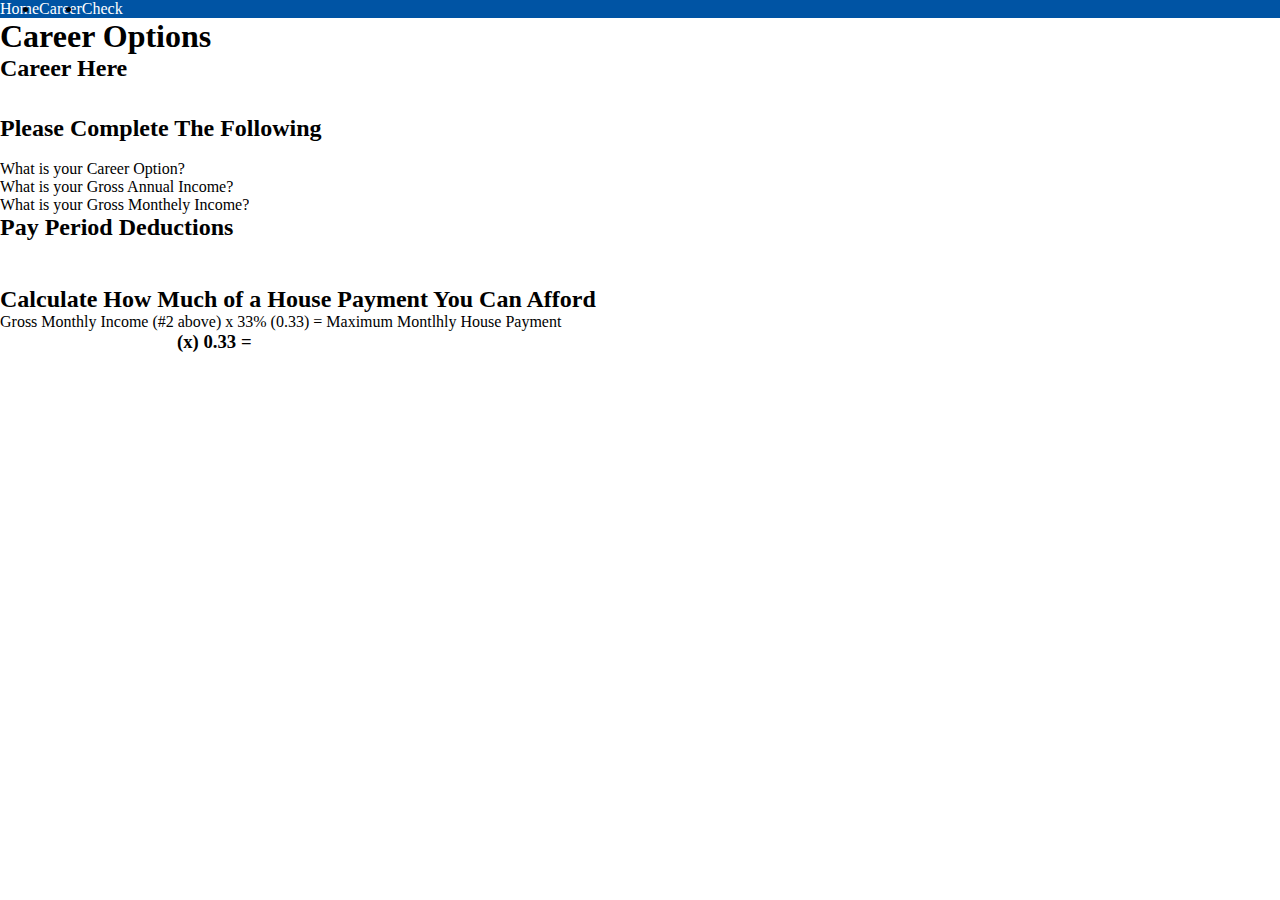
==== career.html @ 39c14095 "Hi" ====
<!DOCTYPE html>
<html lang="en">
<head>
    <meta charset="UTF-8">
    <meta http-equiv="X-UA-Compatible" content="IE=edge">
    <meta name="viewport" content="width=device-width, initial-scale=1.0">
    <title>Document</title>
    <link rel="stylesheet" href="./attributes/CSS/style.css">
</head>
<body>
    <header>
        <ul class="nav-bar row">
            <li class="nav-item"><a href="index.html">Home</a></li>
            <li class="nav-item"><a href="career.html">Career</a></li>
            <li class="nav-item"><a href="check.html">Check</a></li>
        </ul>
    </header>
    <main>
        <section>
<h1>Career Options</h1>
<div class="column">
<h2>Career Here</h2>
<div class="row">
    <input type="text"><!-- Job -->
    <input type="text"><!-- Gross Annual Income -->
</div>
</div>
<img src="" alt="">
        </section>
        <section>
<div class="column">
    <h2>Please Complete The Following</h2>
    <br>
    <ol>
        <li>What is your Career Option? <input type="text"></li>        <!-- The Job Input -->
        <li>What is your Gross Annual Income? <input type="text"></li>  <!-- Gross Annual Income -->
        <li>What is your Gross Monthely Income?<input type="text"></li> <!-- Gross Monthly Income -->
    </ol>
</div>
</section>
<section>
<div class="column">
    <h2>Pay Period Deductions</h2>
    <div class="row">
        <div class="column thirds"></div>
        <div class="column thirds"></div>
        <div class="column thirds"></div>
    </div>
    <input type="text"><!-- Gross Monthly Income -->
    <input type="text"><!-- Total Deductions -->
    <input type="text"><!-- Net Monthly Income -->
</div>
</section>
<section>
    <div class="column">
        <h2>Calculate How Much of a House Payment You Can Afford</h2>
        <p>Gross Monthly Income (#2 above) x 33% (0.33) = Maximum Montlhly House Payment</p>
        <div class="row">
            <input type="text"><!-- The GMI-->
            <h3>(x) 0.33 =</h3>
            <input type="text"><!-- The Max Monthly House Payment -->
        </div>
    </div>

</section>    
    </main>
    <script src="./attributes/JS/script.js"></script>

    <footer>

    </footer>
</body>
</html>
---- attributes/CSS/style.css ----
* {
    padding:0px;
    margin:0px;
    border:0px;
}

.nav-bar {
    background-color:#0054A4
}

.nav-item a {
    color:white;
    text-decoration: none;
    font-style: none;
}

.nav-bar li{
    text-decoration: none;
    font-style:none;
    font
}

/* column - row */
.column {
    display:flex;
    flex-direction:column;
}

.row {
    display:flex;
    flex-direction:row;
}
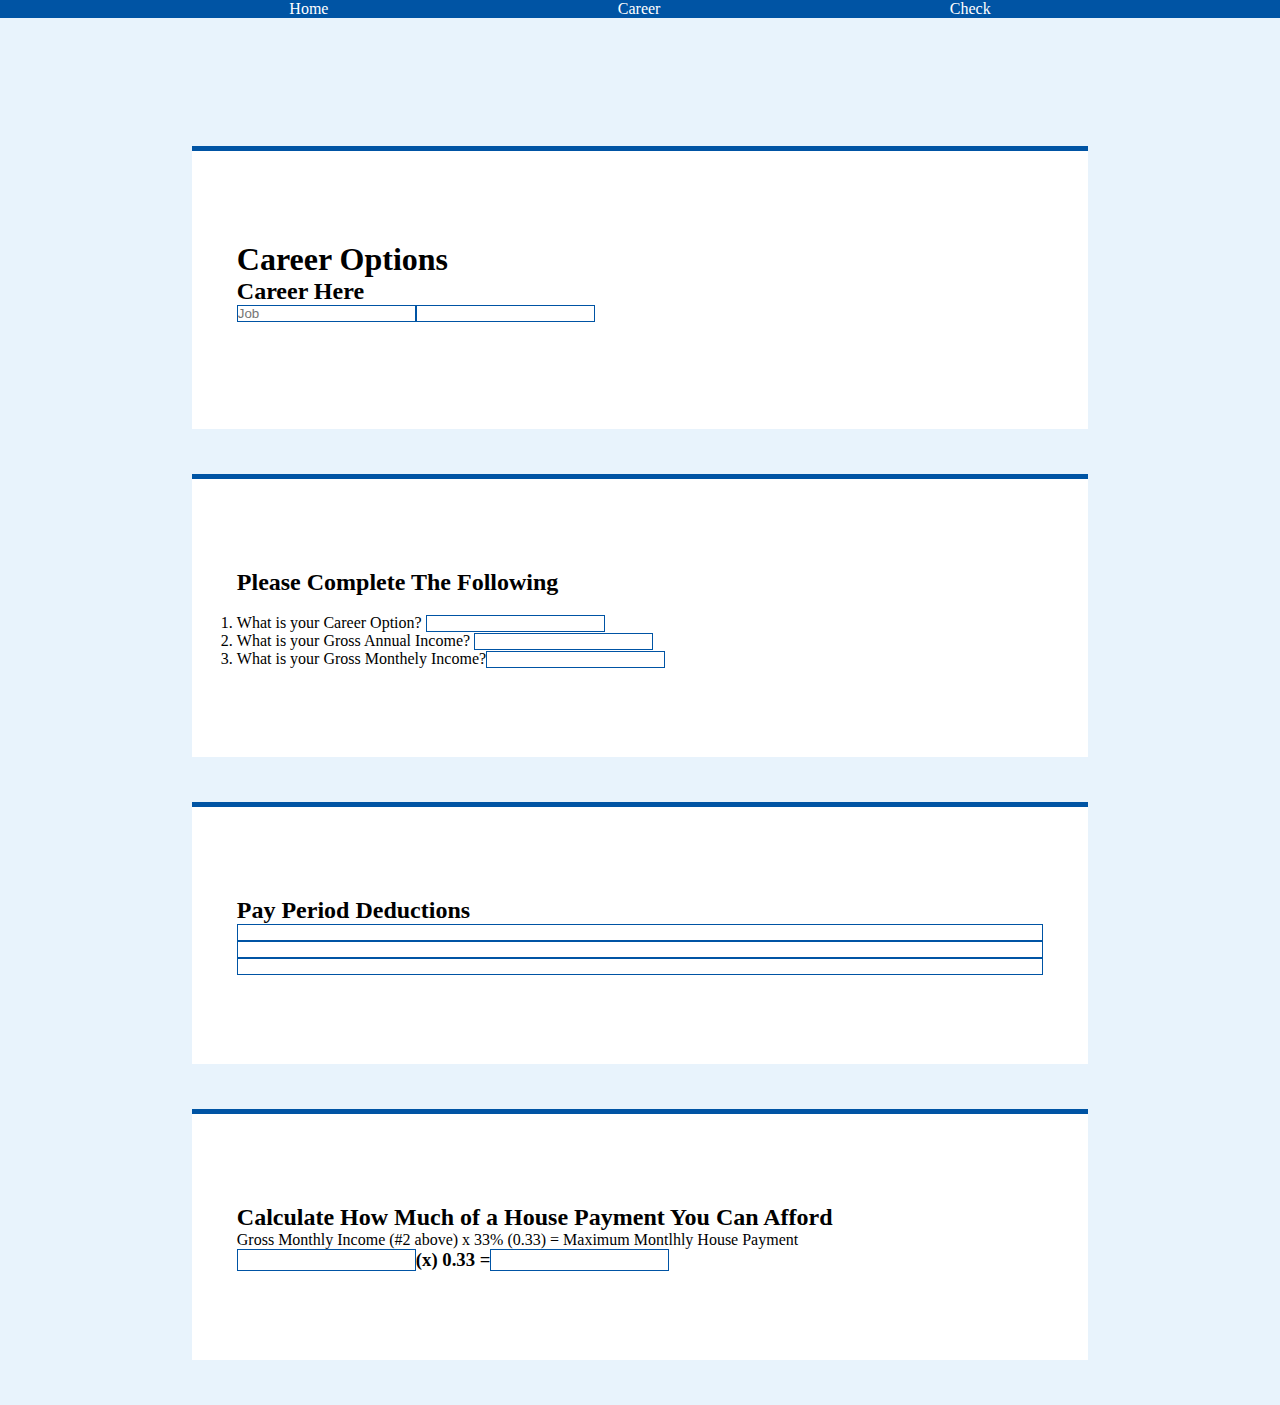
==== commit dac0b17b: "COMMIT ME PLEASE" ====
--- a/career.html
+++ b/career.html
@@ -21,7 +21,7 @@
 <div class="column">
 <h2>Career Here</h2>
 <div class="row">
-    <input type="text"><!-- Job -->
+    <input type="text" placeholder="Job"><!-- Job -->
     <input type="text"><!-- Gross Annual Income -->
 </div>
 </div>
--- a/attributes/CSS/style.css
+++ b/attributes/CSS/style.css
@@ -4,8 +4,15 @@
     border:0px;
 }
 
+body {
+    background-color:#E8F3FC;
+}
 .nav-bar {
-    background-color:#0054A4
+    background-color:#0054A4;
+    display:flex;
+    flex-direction:row;
+    justify-content: space-evenly;
+    align-items:center;
 }
 
 .nav-item a {
@@ -14,10 +21,14 @@
     font-style: none;
 }
 
+.nav-item:hover {
+    background-color:#0054AA
+}
+
 .nav-bar li{
     text-decoration: none;
     font-style:none;
-    font
+    list-style-type: none;
 }
 
 /* column - row */
@@ -31,3 +42,17 @@
     flex-direction:row;
 }
 
+main {
+    margin: 10% 15% 0% 15%;
+}
+
+section {
+    background-color:#FFFFFF;
+    padding:10% 5%;
+    margin-bottom: 5%;
+    border-top:5px solid #0054A4;
+}
+
+input {
+    border:1px solid #0054A4;
+}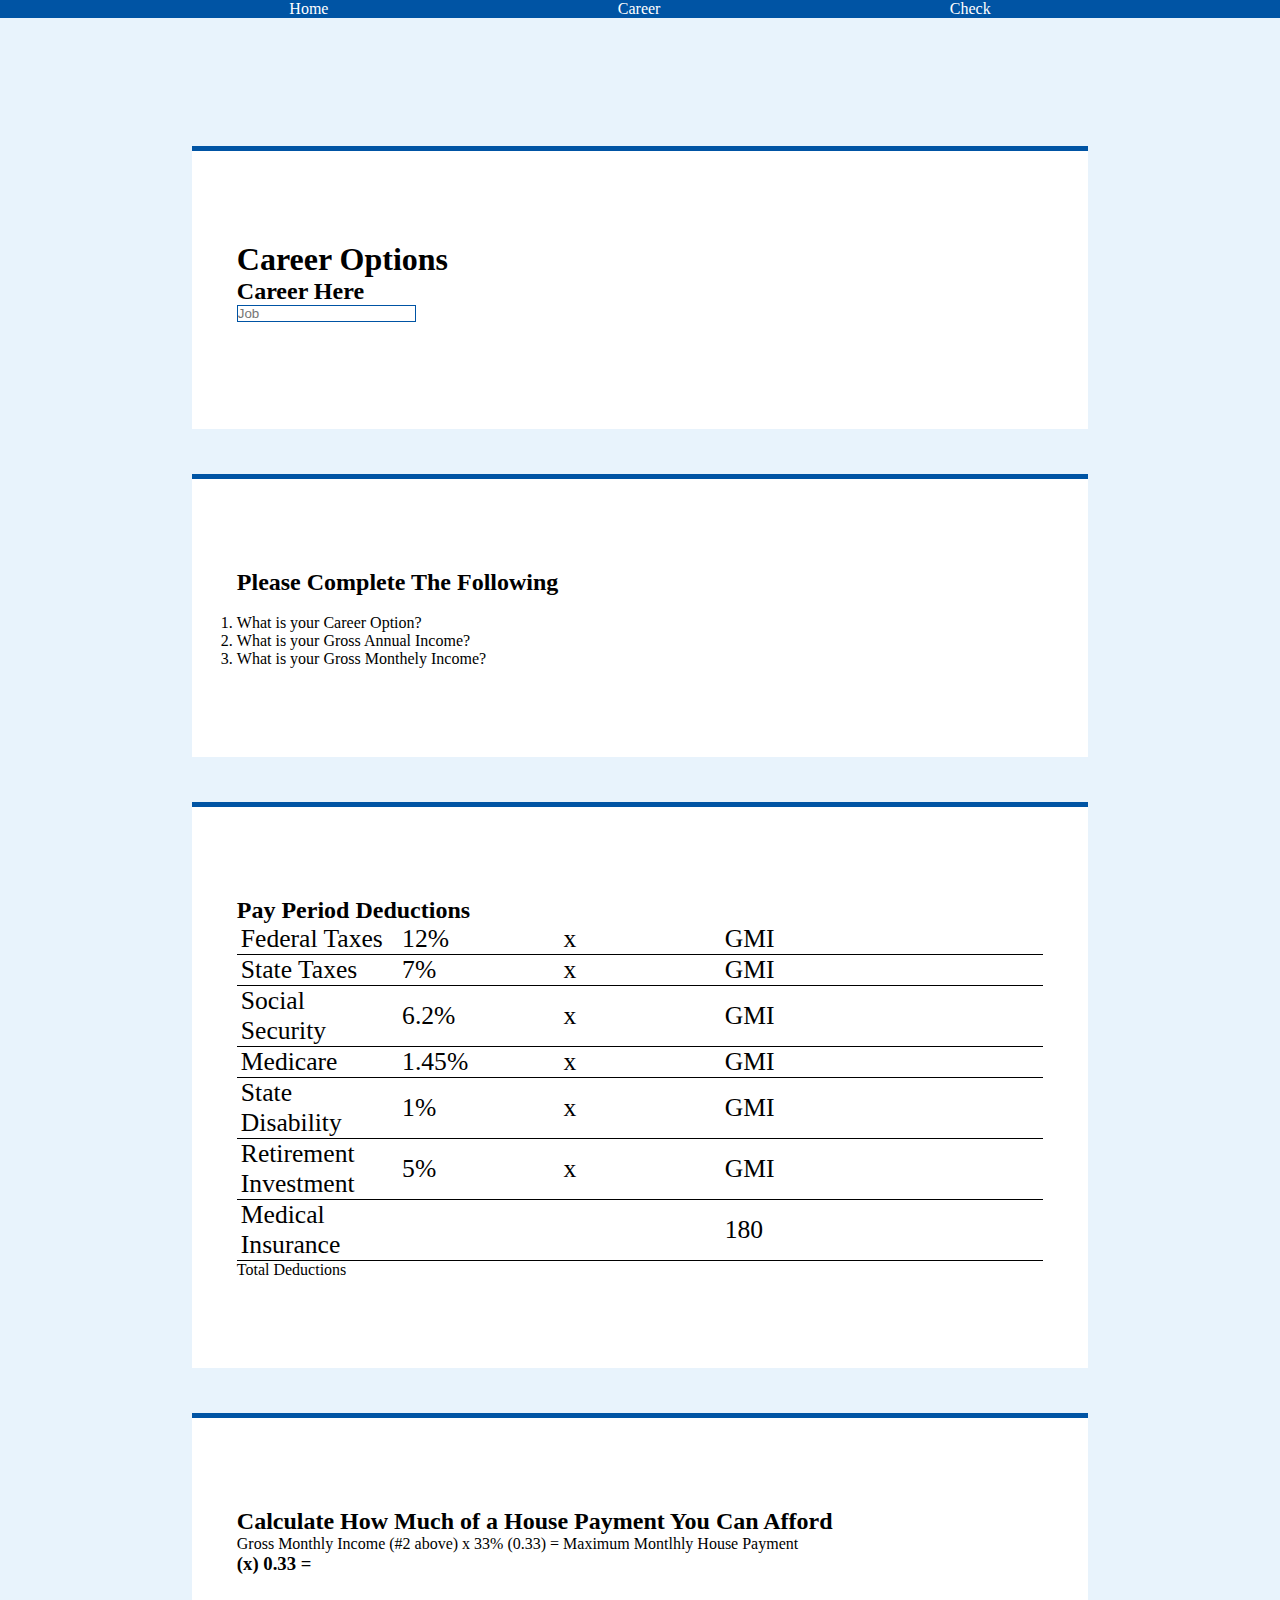
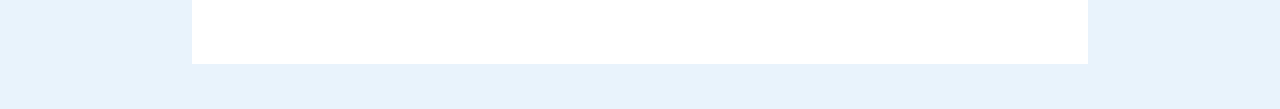
==== commit 4e216541: "YES" ====
--- a/career.html
+++ b/career.html
@@ -21,8 +21,8 @@
 <div class="column">
 <h2>Career Here</h2>
 <div class="row">
-    <input type="text" placeholder="Job"><!-- Job -->
-    <input type="text"><!-- Gross Annual Income -->
+    <input type="text" placeholder="Job" id="job"><!-- Job -->
+    <span id="GAI"><!-- Gross Annual Income -->
 </div>
 </div>
 <img src="" alt="">
@@ -32,23 +32,80 @@
     <h2>Please Complete The Following</h2>
     <br>
     <ol>
-        <li>What is your Career Option? <input type="text"></li>        <!-- The Job Input -->
-        <li>What is your Gross Annual Income? <input type="text"></li>  <!-- Gross Annual Income -->
-        <li>What is your Gross Monthely Income?<input type="text"></li> <!-- Gross Monthly Income -->
+        <li>What is your Career Option? <span id="job"></li>        <!-- The Job Input -->
+        <li>What is your Gross Annual Income? <span id="GAI"></li>  <!-- Gross Annual Income -->
+        <li>What is your Gross Monthely Income?<span id="GMI"></li> <!-- Gross Monthly Income -->
     </ol>
 </div>
 </section>
 <section>
 <div class="column">
     <h2>Pay Period Deductions</h2>
-    <div class="row">
-        <div class="column thirds"></div>
-        <div class="column thirds"></div>
-        <div class="column thirds"></div>
+    <div class="column">
+        <div class="row five">
+            <p>Federal Taxes</p>
+            <p>12%</p>
+            <p>x</p>
+            <p>GMI</p>
+            <span id="FT"></span>
+        </div>
+        <hr>
+        <div class="row five">
+            <p>State Taxes</p>
+            <p>7%</p>
+            <p>x</p>
+            <p>GMI</p>
+            <span id="ST"></span>
+        </div>
+        <hr>
+        <div class="row five">
+            <p>Social Security</p>
+            <p>6.2%</p>
+            <p>x</p>
+            <p>GMI</p>
+            <span id="SS"></span>
+        </div>
+        <hr>
+        <div class="row five">
+            <p>Medicare</p>
+            <p>1.45%</p>
+            <p>x</p>
+            <p>GMI</p>
+            <span id="M"></span>
+        </div>
+        <hr>
+        <div class="row five">
+            <p>State Disability</p>
+            <p>1%</p>
+            <p>x</p>
+            <p>GMI</p>
+            <span id="SD"></span>
+        </div>
+        <hr>
+        <div class="row five">
+            <p>Retirement Investment</p>
+            <p>5%</p>
+            <p>x</p>
+            <p>GMI</p>
+            <span id="RI"></span>
+        </div>
+        <hr>
+        <div class="row five">
+            <p>Medical Insurance</p>
+            <p></p>
+            <p></p>
+            <p>180</p>
+            <span id="MI"></span>
+        </div>
+        <hr>
+        <div class="row">
+            <p>Total Deductions</p>
+            <span id="TD"></span>
+        </div>
     </div>
-    <input type="text"><!-- Gross Monthly Income -->
-    <input type="text"><!-- Total Deductions -->
-    <input type="text"><!-- Net Monthly Income -->
+    <span id="GMI"></span><!-- Gross Monthly Income -->
+    <span id="TD"></span><!-- Total Deductions -->
+    <span id="NMI"></span><!-- Net Monthly Income -->
 </div>
 </section>
 <section>
@@ -56,9 +113,9 @@
         <h2>Calculate How Much of a House Payment You Can Afford</h2>
         <p>Gross Monthly Income (#2 above) x 33% (0.33) = Maximum Montlhly House Payment</p>
         <div class="row">
-            <input type="text"><!-- The GMI-->
+            <span id="GMI"><!-- The GMI-->
             <h3>(x) 0.33 =</h3>
-            <input type="text"><!-- The Max Monthly House Payment -->
+            <span id="HA"><!-- The Max Monthly House Payment -->
         </div>
     </div>
 
--- a/attributes/CSS/style.css
+++ b/attributes/CSS/style.css
@@ -55,4 +55,17 @@
 
 input {
     border:1px solid #0054A4;
+}
+
+.five {
+    display: flex;
+    border-bottom:black solid 1px;
+    align-items:center;
+}
+.five p,
+.five span {
+    width: 20%;
+    margin: 0px 0.5%;
+    font-size:2vw;
+    /* text-align:center; */
 }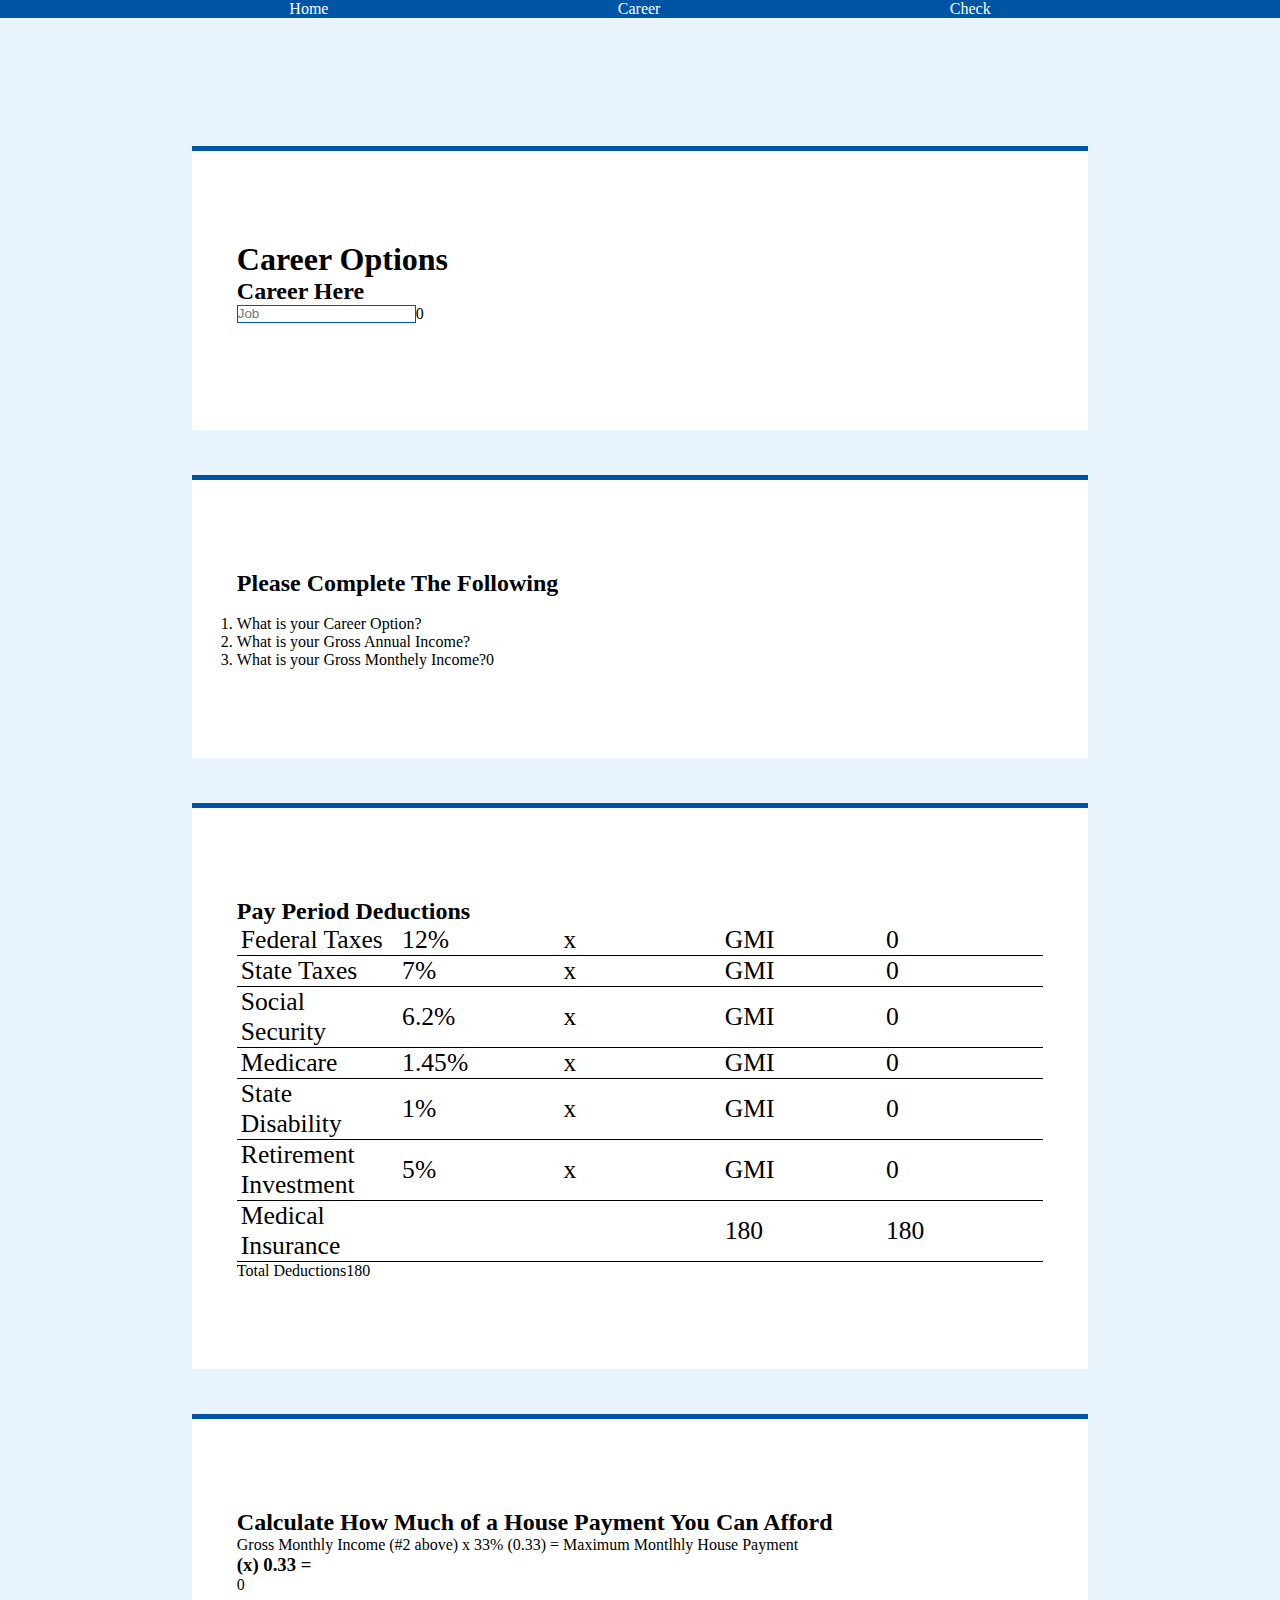
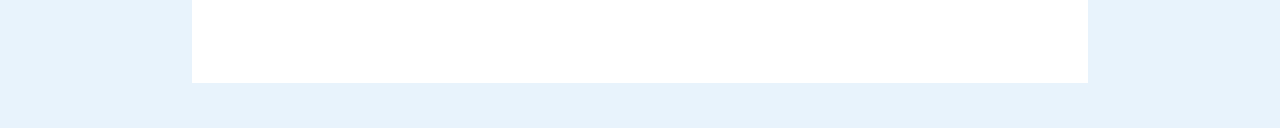
==== commit b670c55f: "JS ERRORS" ====
--- a/career.html
+++ b/career.html
@@ -87,7 +87,7 @@
             <p>5%</p>
             <p>x</p>
             <p>GMI</p>
-            <span id="RI"></span>
+            <span id="RT"></span>
         </div>
         <hr>
         <div class="row five">
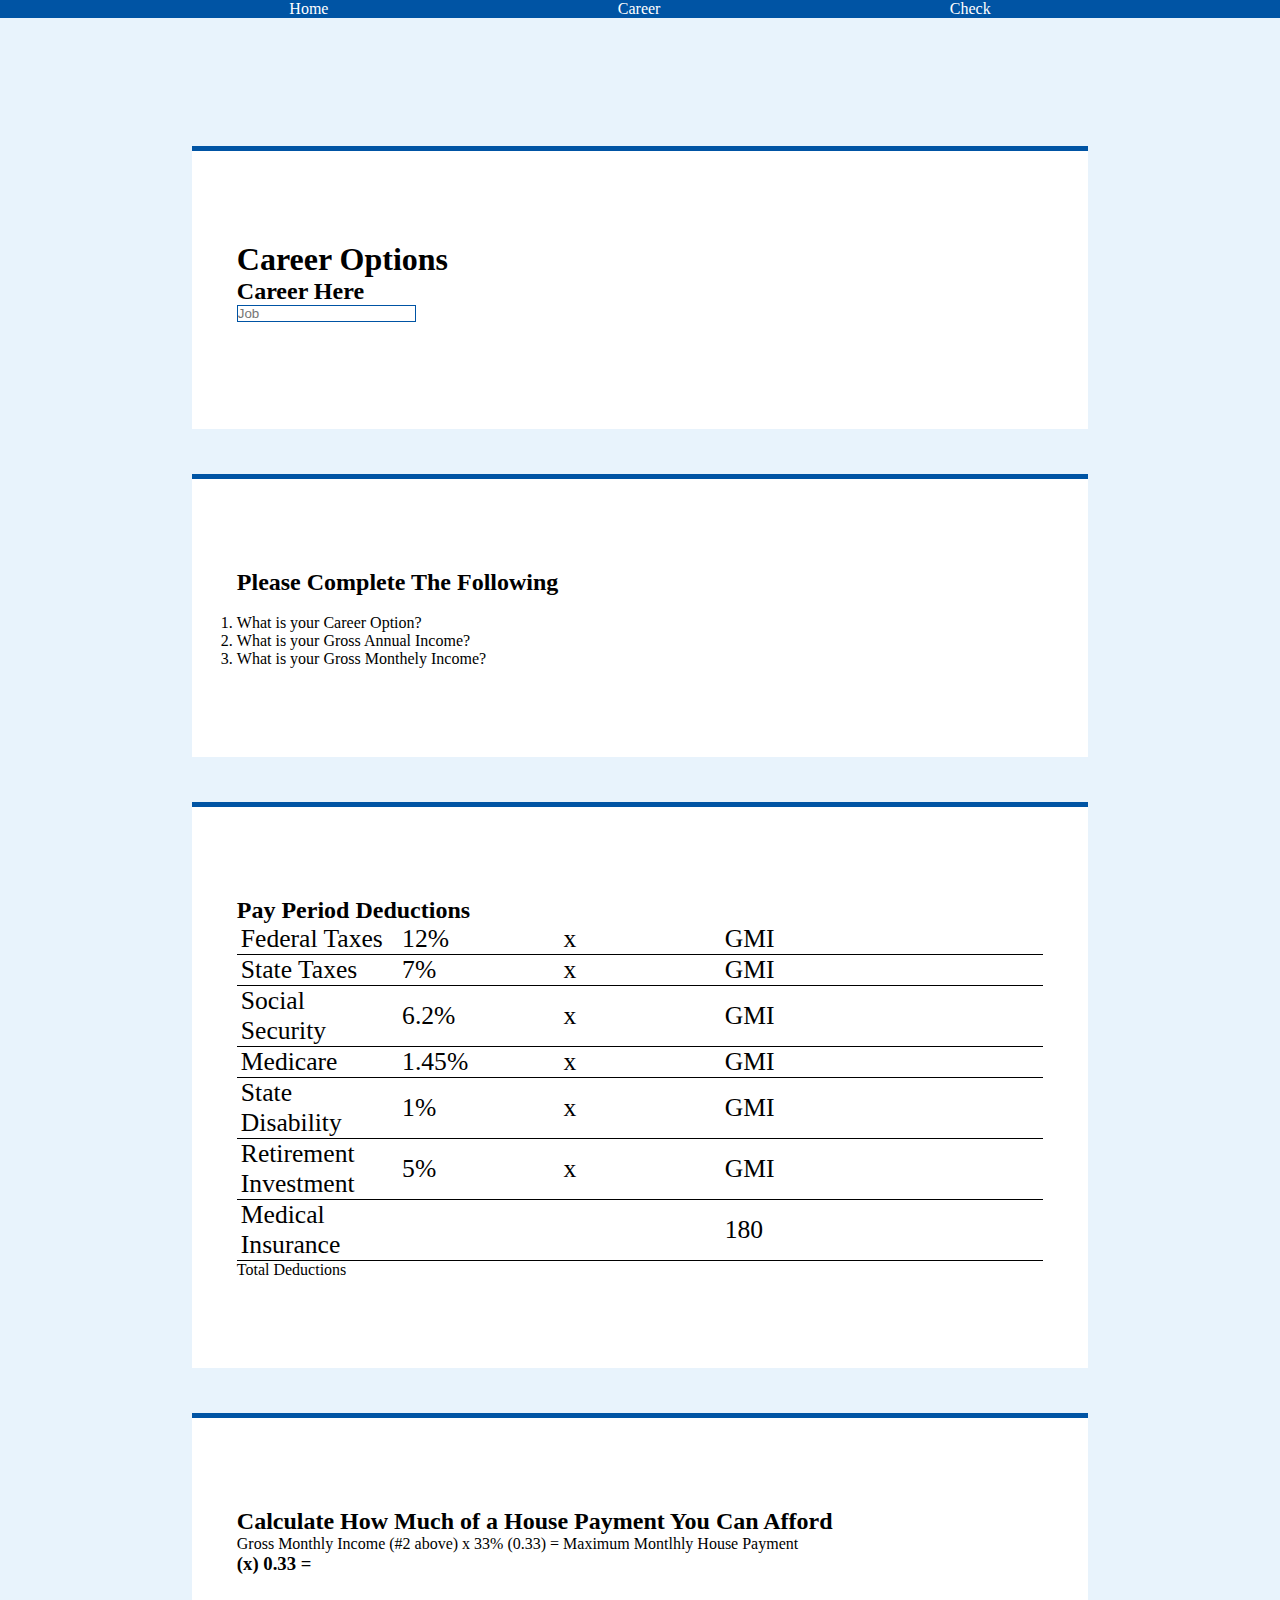
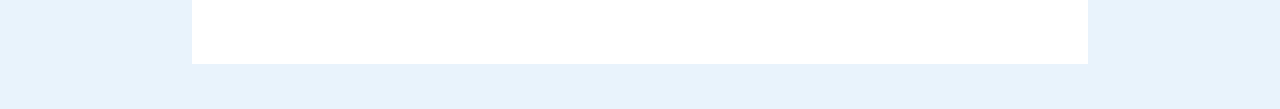
==== commit 88617bed: "JS" ====
--- a/career.html
+++ b/career.html
@@ -32,8 +32,8 @@
     <h2>Please Complete The Following</h2>
     <br>
     <ol>
-        <li>What is your Career Option? <span id="job"></li>        <!-- The Job Input -->
-        <li>What is your Gross Annual Income? <span id="GAI"></li>  <!-- Gross Annual Income -->
+        <li>What is your Career Option? <span id="job-1"></li>        <!-- The Job Input -->
+        <li>What is your Gross Annual Income? <span id="GAI-2"></li>  <!-- Gross Annual Income -->
         <li>What is your Gross Monthely Income?<span id="GMI"></li> <!-- Gross Monthly Income -->
     </ol>
 </div>
@@ -46,7 +46,7 @@
             <p>Federal Taxes</p>
             <p>12%</p>
             <p>x</p>
-            <p>GMI</p>
+            <p>GMI </p>
             <span id="FT"></span>
         </div>
         <hr>
@@ -103,8 +103,8 @@
             <span id="TD"></span>
         </div>
     </div>
-    <span id="GMI"></span><!-- Gross Monthly Income -->
-    <span id="TD"></span><!-- Total Deductions -->
+    <span id="GMI-3"></span><!-- Gross Monthly Income -->
+    <span id="TD-2"></span><!-- Total Deductions -->
     <span id="NMI"></span><!-- Net Monthly Income -->
 </div>
 </section>
@@ -113,7 +113,7 @@
         <h2>Calculate How Much of a House Payment You Can Afford</h2>
         <p>Gross Monthly Income (#2 above) x 33% (0.33) = Maximum Montlhly House Payment</p>
         <div class="row">
-            <span id="GMI"><!-- The GMI-->
+            <span id="GMI-4"><!-- The GMI-->
             <h3>(x) 0.33 =</h3>
             <span id="HA"><!-- The Max Monthly House Payment -->
         </div>
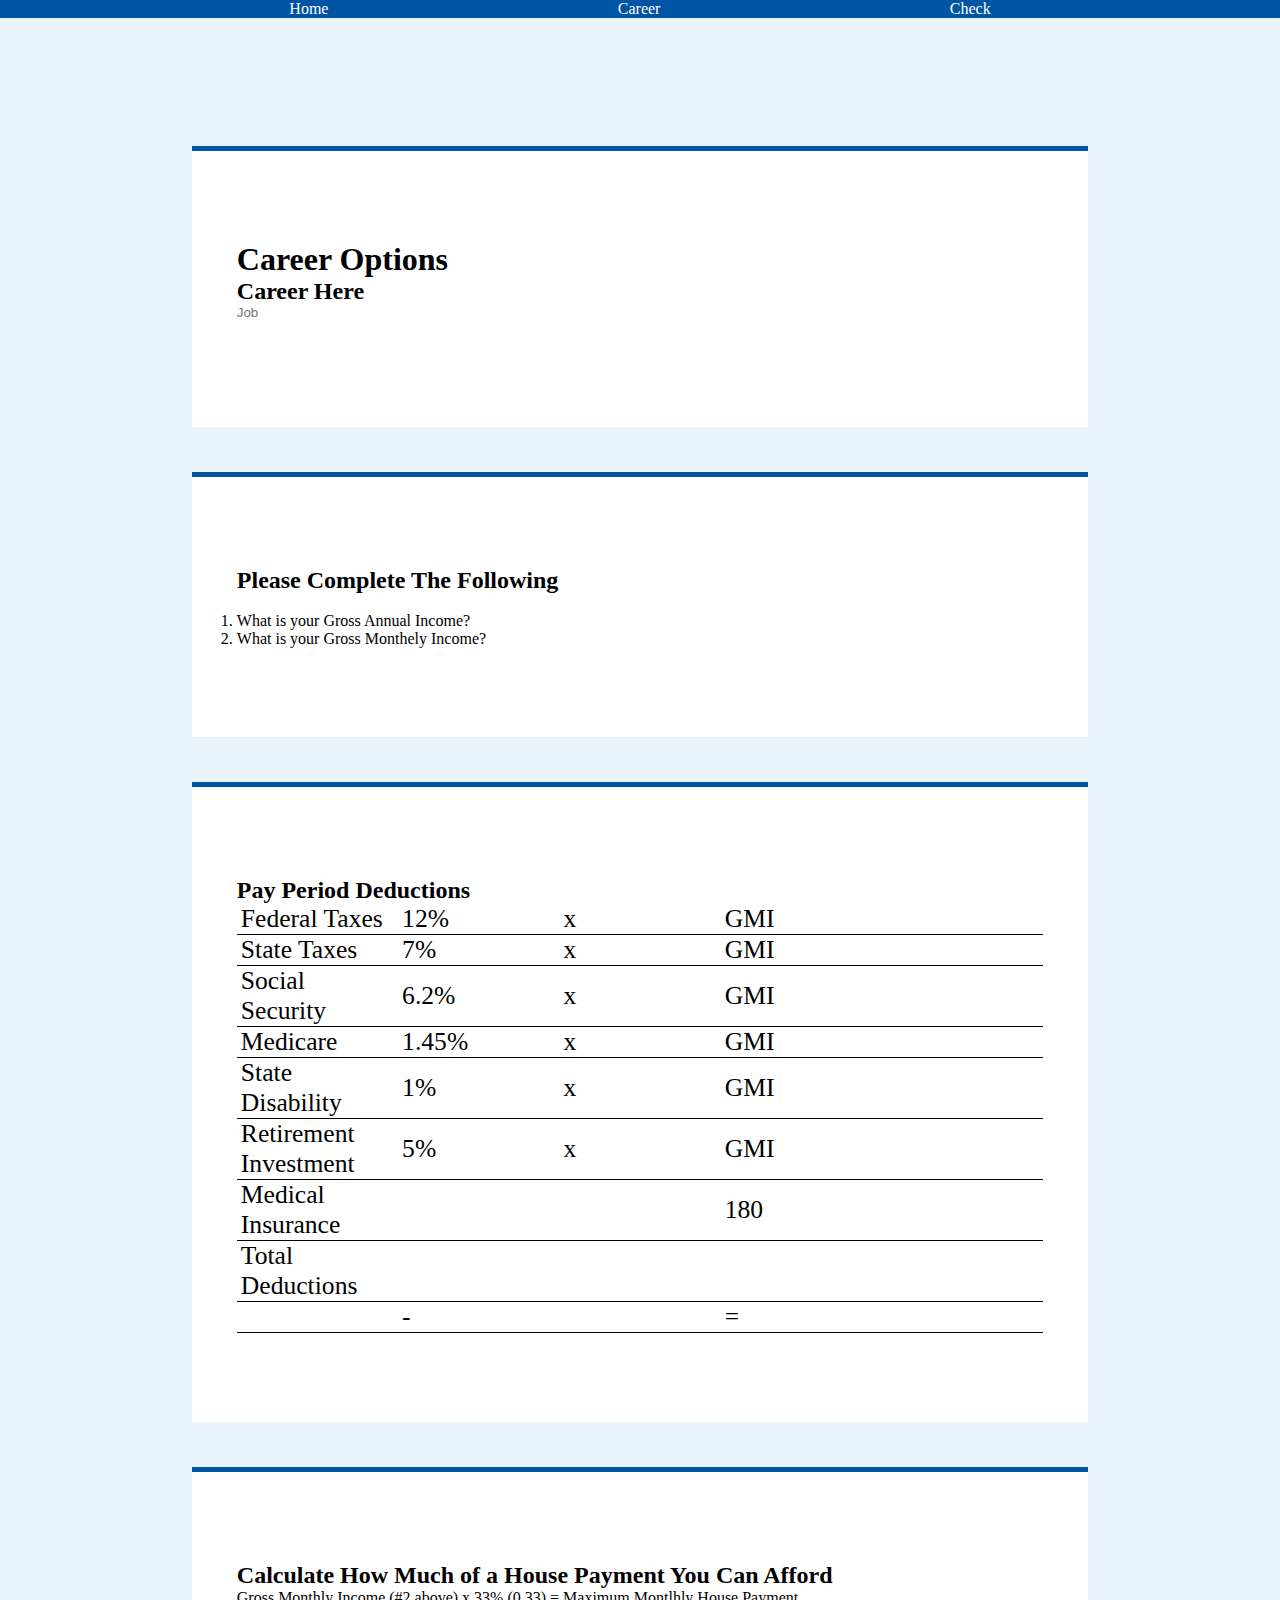
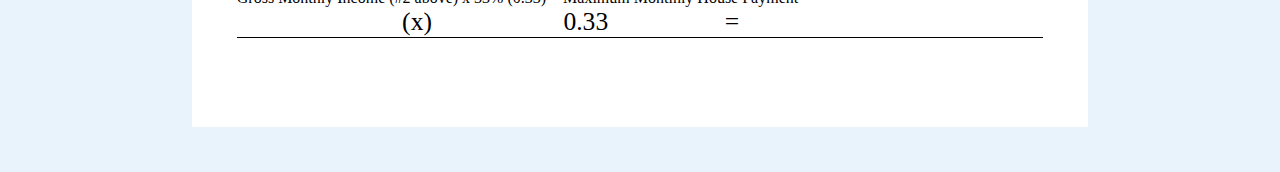
==== commit 2902e329: "Finishing Job" ====
--- a/career.html
+++ b/career.html
@@ -32,9 +32,8 @@
     <h2>Please Complete The Following</h2>
     <br>
     <ol>
-        <li>What is your Career Option? <span id="job-1"></li>        <!-- The Job Input -->
-        <li>What is your Gross Annual Income? <span id="GAI-2"></li>  <!-- Gross Annual Income -->
-        <li>What is your Gross Monthely Income?<span id="GMI"></li> <!-- Gross Monthly Income -->
+        <li>What is your Gross Annual Income? <span id="GAI-2"></span></li>  <!-- Gross Annual Income -->
+        <li>What is your Gross Monthely Income? <span id="GMI"></span></li> <!-- Gross Monthly Income -->
     </ol>
 </div>
 </section>
@@ -98,25 +97,35 @@
             <span id="MI"></span>
         </div>
         <hr>
-        <div class="row">
+        <div class="row five">
             <p>Total Deductions</p>
+            <p></p>
+            <p></p>
+            <p></p>
             <span id="TD"></span>
         </div>
     </div>
+    <div class="row five">
     <span id="GMI-3"></span><!-- Gross Monthly Income -->
+    <p> - </p>
     <span id="TD-2"></span><!-- Total Deductions -->
+    <p> = </p>
     <span id="NMI"></span><!-- Net Monthly Income -->
+</div>
 </div>
 </section>
 <section>
     <div class="column">
         <h2>Calculate How Much of a House Payment You Can Afford</h2>
         <p>Gross Monthly Income (#2 above) x 33% (0.33) = Maximum Montlhly House Payment</p>
-        <div class="row">
-            <span id="GMI-4"><!-- The GMI-->
-            <h3>(x) 0.33 =</h3>
-            <span id="HA"><!-- The Max Monthly House Payment -->
+        <div class="row five">
+            <span id="GMI-4"></span><!-- The GMI-->
+            <p> (x) </p>
+            <span> 0.33 </span>
+            <p> = </p>
+            <span id="HA"></span><!-- The Max Monthly House Payment -->
         </div>
+        <hr>
     </div>
 
 </section>    
--- a/attributes/CSS/style.css
+++ b/attributes/CSS/style.css
@@ -62,10 +62,46 @@
     border-bottom:black solid 1px;
     align-items:center;
 }
+
 .five p,
 .five span {
     width: 20%;
     margin: 0px 0.5%;
     font-size:2vw;
     /* text-align:center; */
-}+}
+
+table {
+    font-family: arial, sans-serif;
+    border-collapse: collapse;
+    width: 100%;
+}
+
+td,
+th {
+    border: 1px solid #dddddd;
+    text-align: left;
+    padding: 5px 0px;
+}
+
+input {
+    width:90%;
+    align-self:center;
+    justify-self:center;
+    border:none;
+}
+
+tr {
+    height:5vw;
+}
+
+td {
+    width:20%
+}
+
+table {
+    background-color:white;
+    border-top:#0054A4 solid 5px;
+    height:7vw;
+    margin-bottom:5vh;
+}
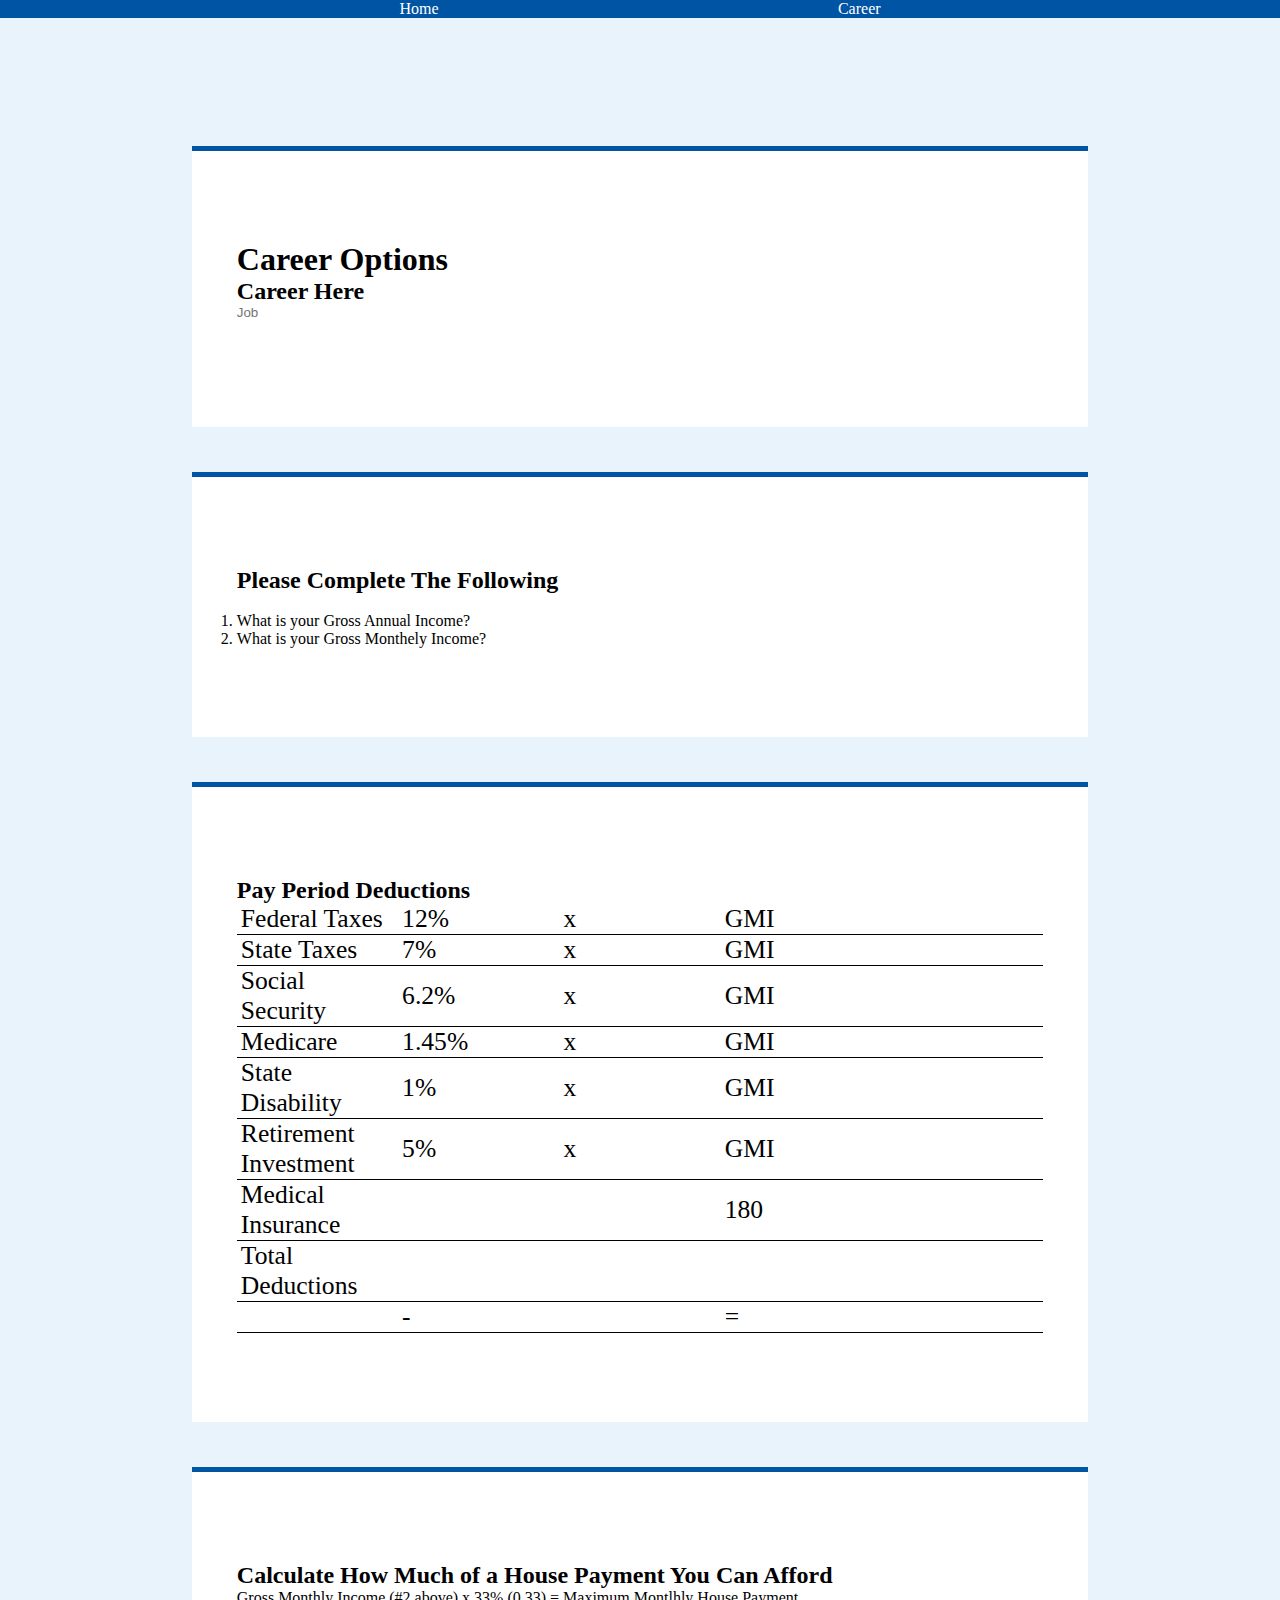
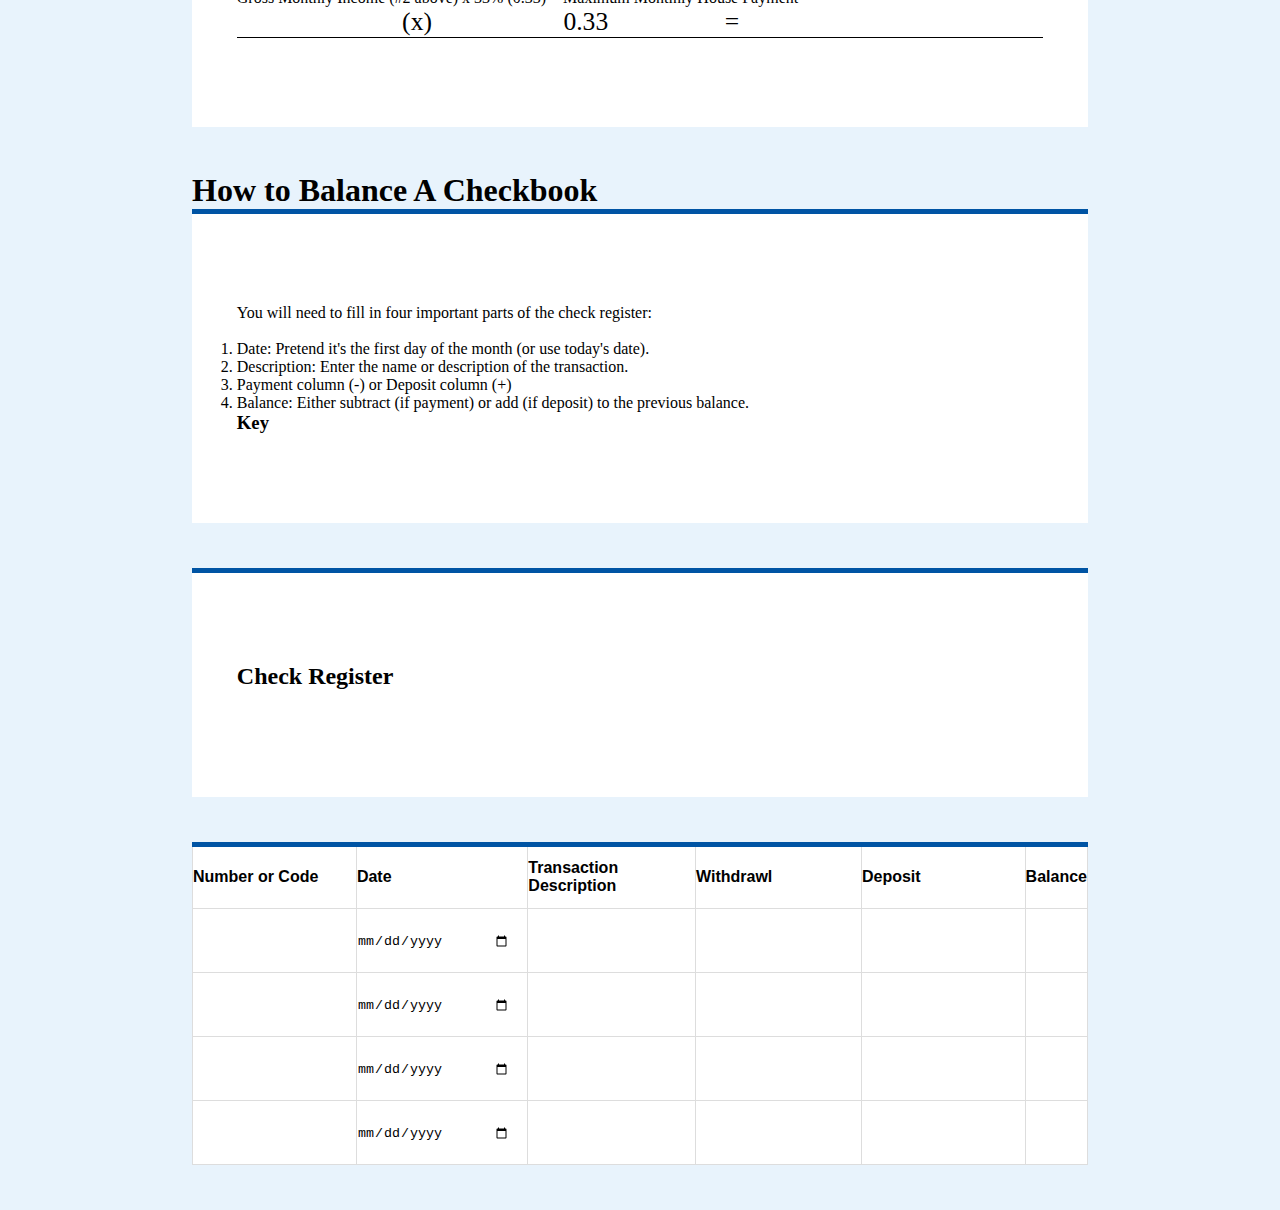
==== commit 7f59f241: "hi" ====
--- a/career.html
+++ b/career.html
@@ -12,7 +12,6 @@
         <ul class="nav-bar row">
             <li class="nav-item"><a href="index.html">Home</a></li>
             <li class="nav-item"><a href="career.html">Career</a></li>
-            <li class="nav-item"><a href="check.html">Check</a></li>
         </ul>
     </header>
     <main>
@@ -129,6 +128,76 @@
     </div>
 
 </section>    
+<h1>How to Balance A Checkbook</h1>
+        <section>
+<div class="column">
+    <p>You will need to fill in four important parts of the check register:</p>
+    <br>
+    <ol>
+        <li>
+            Date: Pretend it's the first day of the month (or use today's date).
+        </li>
+        <li>
+            Description: Enter the name or description of the transaction.
+        </li>
+        <li>
+            Payment column (-) or Deposit column (+)
+        </li>
+        <li>
+            Balance: Either subtract (if payment) or add (if deposit) to the previous balance.
+        </li>
+    </ol>
+    <h3>Key</h3>
+    <!-- Table of the key information -->
+</div>
+        </section>
+        <section>
+            <h2>Check Register</h2>
+            <br>
+            <!-- Table for the input of the information for balancing a Checkbook -->
+        </section>
+        <table>
+            <tr>
+                <th>Number or Code</th>
+                <th>Date</th>
+                <th>Transaction Description</th>
+                <th>Withdrawl</th>
+                <th>Deposit</th>
+                <th>Balance</th>
+            </tr>
+            <tr>
+                <td><input type="text"></td>
+                <td><input type="date"></td>
+                <td><input type="text"></td>
+                <td><input type="text" id="withdrawl-1"></td>
+                <td><input type="text" id="deposit-1"></td>
+                <td><span id="output-1"></span></td>
+            </tr>
+            <tr>
+                <td><input type="text"></td>
+                <td><input type="date"></td>
+                <td><input type="text"></td>
+                <td><input type="text" id="withdrawl-2"></td>
+                <td><input type="text" id="deposit-2"></td>
+                <td><span id="output-2"></span></td>
+            </tr>
+            <tr>
+                <td><input type="text"></td>
+                <td><input type="date"></td>
+                <td><input type="text"></td>
+                <td><input type="text" id="withdrawl-3"></td>
+                <td><input type="text" id="deposit-3"></td>
+                <td><span id="output-3"></span></td>
+            </tr>
+            <tr>
+                <td><input type="text"></td>
+                <td><input type="date"></td>
+                <td><input type="text"></td>
+                <td><input type="text" id="withdrawl-4"></td>
+                <td><input type="text" id="deposit-4"></td>
+                <td><span id="output-4"></span></td>
+            </tr>
+        </table>
     </main>
     <script src="./attributes/JS/script.js"></script>
 
--- a/attributes/CSS/style.css
+++ b/attributes/CSS/style.css
@@ -75,6 +75,10 @@
     font-family: arial, sans-serif;
     border-collapse: collapse;
     width: 100%;
+    background-color:white;
+    border-top:#0054A4 solid 5px;
+    height:7vw;
+    margin-bottom:5vh;
 }
 
 td,
@@ -98,10 +102,3 @@
 td {
     width:20%
 }
-
-table {
-    background-color:white;
-    border-top:#0054A4 solid 5px;
-    height:7vw;
-    margin-bottom:5vh;
-}
